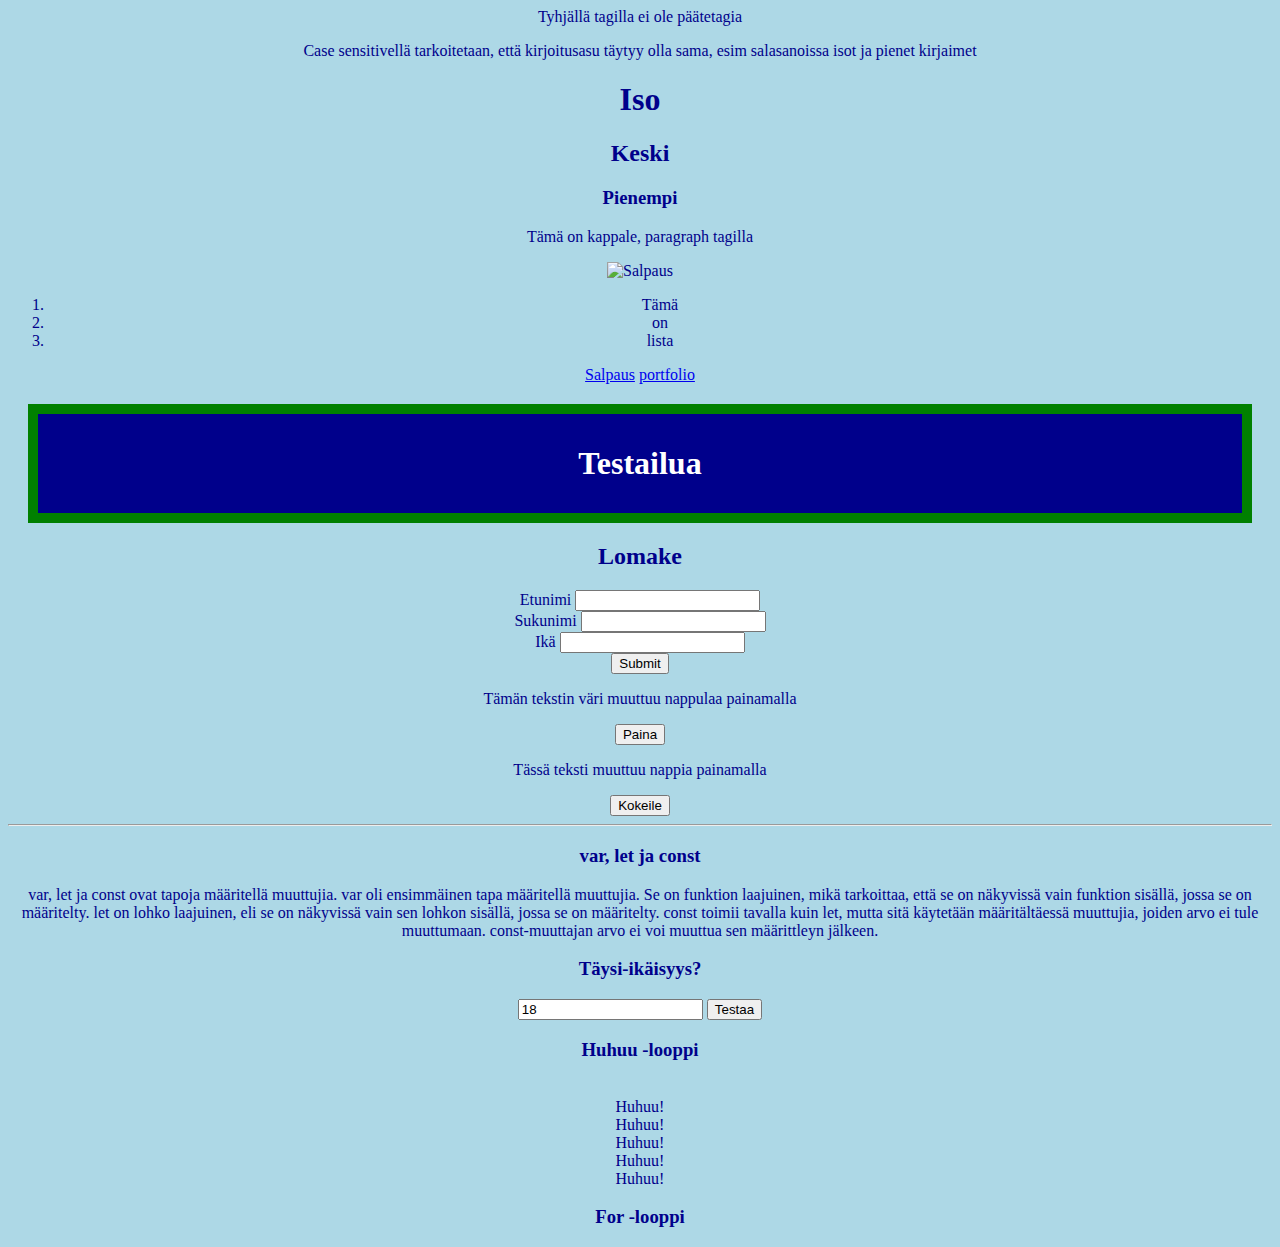
==== index.html @ e63397b6 "asd" ====
<html>
<body>
<head>
<title>Otsikko</title>
<style>
    .myDiv:hover {border-radius: 25px;}
    .myDiv{
        border: green;
        border-style: solid;
        border-width: 10px;
        padding: 10px;
        margin: 20px;
        background-color: darkblue;
        text-align: center;
        -webkit-text-fill-color: white;
    }
    body{
        background-color: lightblue;
        text-align: center;
        font-family: Tahoma;
        color: darkblue;
    }
</style>

<script>
    function myFunction() {document.getElementById("teksti2").innerHTML = "Näin se muuttui"} //tämä liittyy nappulaan joka muuttaa tekstiä
</script>
</head>

<p>Tyhjällä tagilla ei ole päätetagia</p> <!--Miten tyhjän tagin käyttö eroaa muiden tagien käytöstä?
-->
<p>Case sensitivellä tarkoitetaan, että kirjoitusasu täytyy olla sama, esim salasanoissa isot ja pienet kirjaimet</p> <!--Mitä Case sensitive tarkoitta?-->
<h1>Iso</h1>
<h2>Keski</h2>
<h3>Pienempi</h3>
<p>Tämä on kappale, paragraph tagilla</p>

<img src="https://upload.wikimedia.org/wikipedia/commons/thumb/6/66/Salpaus-logo-alateksti-rgb-oranssi300.jpg/375px-Salpaus-logo-alateksti-rgb-oranssi300.jpg" alt="Salpaus"> <!--näin lisätään kuva-->

<ol>
<li>Tämä</li> <!--tämä on numeroitu lista-->
<li>on</li>
<li>lista</li>
</ol>

<a href="https://www.salpaus.fi/">Salpaus</a> <!--tämä on linkki salpauksen sivuille-->
<a href="C:\Users\eduhenrikau\kooditeht\htmltehtävä\portfolio.html">portfolio</a>

<div class="myDiv">
    <h1>Testailua</h1>
</div>
<h2>Lomake</h2>

<form>
<label for="Etunimi">Etunimi</label>
<input type="text" id="Etunimi" name="Etunimi" value="">
<br> <!--pakotettu rivinvaihto-->
<label for="Sukunimi">Sukunimi</label>
<input type="text" id="Sukunimi" name="Sukunimi" value="">
<br>
<label for="Ikä">Ikä</label>
<input type="number" id="Ikä" name="Ikä" value="">
<br>
<input type="submit"> <!--lähetä nappula-->
</form>

<p id="teksti">Tämän tekstin väri muuttuu nappulaa painamalla</p>
<button type="button" onclick="document.getElementById('teksti').style.color = 'green'">Paina</button> 
<p id="teksti2">Tässä teksti muuttuu nappia painamalla</p>
<button type="button" onclick="myFunction().getElementById('teksti2')">Kokeile</button>
<hr>

<h3>var, let ja const</h3>
<p>var, let ja const ovat tapoja määritellä muuttujia. var oli ensimmäinen tapa määritellä muuttujia. Se on funktion laajuinen, mikä tarkoittaa, että se on näkyvissä vain funktion sisällä, jossa se on määritelty.
    let on lohko laajuinen, eli se on näkyvissä vain sen lohkon sisällä, jossa se on määritelty. const toimii tavalla kuin let, mutta sitä käytetään määritältäessä muuttujia, joiden arvo ei tule muuttumaan. const-muuttajan arvo ei voi muuttua sen määrittleyn jälkeen.
</p>

<h3>Täysi-ikäisyys?</h3>
<input id="age" value="18" />
<button onclick="myFunction1()">Testaa</button>
<p id="demo"></p>
<script>
    function myFunction1() {
        let age = document.getElementById("age").value;
        let voteable = (age < 18) ? "alaikäinen":"täysi-ikäinen";
        document.getElementById("demo").innerHTML = " Olet " + voteable;
    }
</script>

<h3>Huhuu -looppi</h3>

<p id="demo1"></p>

<script>
    let text ="";
    let i = 0
    while (i < 5) {
        text += "<br>Huhuu!"; //tämä on looppi
        i++;
    }
    document.getElementById("demo1").innerHTML = text;
</script>

<h3>For -looppi</h3>

<p id="demo3"></p>

<script>
    const eläimet = ["Koira", "Kissa", "Hevonen", "Hiiri", "Marsu"]
    let fLen = eläimet;

    let text = "<ul>";
    for (let i = 0; i < fLen; i++) {
        text += "<li>" + eläimet[i] + "</li>";
    }
    text += "</ul>" ;

    document.getElementById("demo3").innerHTML = text;
</script>

</body>
</html>
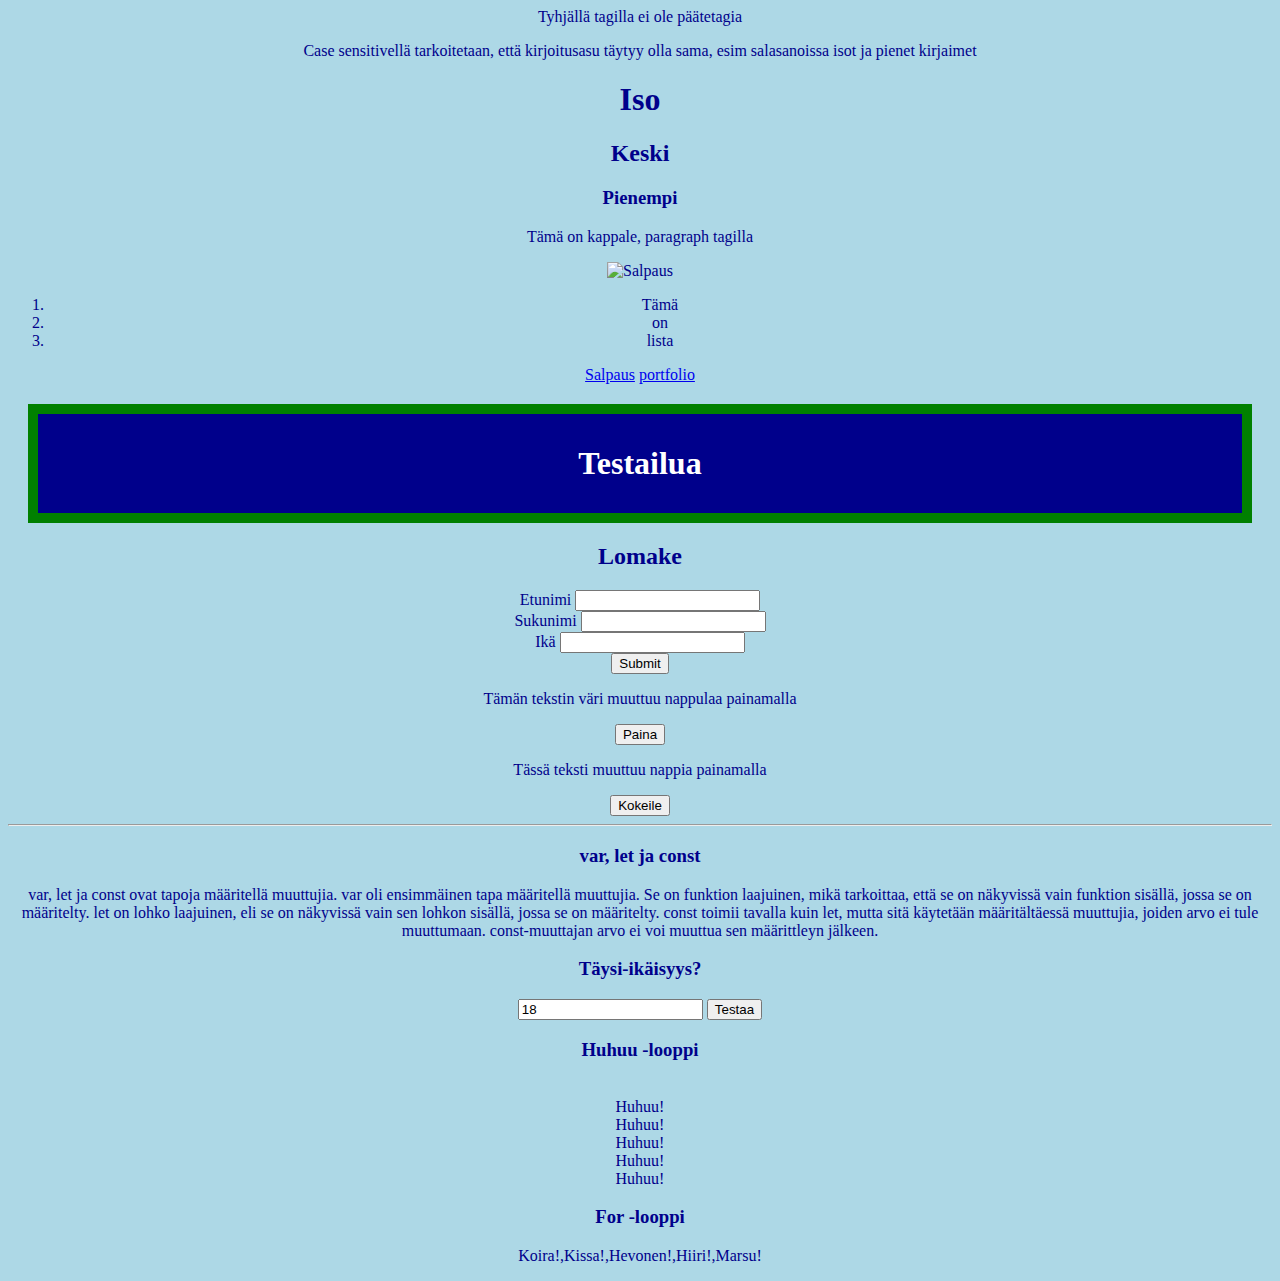
==== commit 21a16b31: "forlooppi" ====
--- a/index.html
+++ b/index.html
@@ -22,6 +22,8 @@
     }
 </style>
 
+<!-- <link rel="stylesheet" href="tyylit.css"> tällä tavalla linkität erillisen css tiedoston-->
+
 <script>
     function myFunction() {document.getElementById("teksti2").innerHTML = "Näin se muuttui"} //tämä liittyy nappulaan joka muuttaa tekstiä
 </script>
@@ -44,7 +46,7 @@
 </ol>
 
 <a href="https://www.salpaus.fi/">Salpaus</a> <!--tämä on linkki salpauksen sivuille-->
-<a href="C:\Users\eduhenrikau\kooditeht\htmltehtävä\portfolio.html">portfolio</a>
+<a href="file:///C:/Users/eduhenrikau/kooditeht/asd/Elsa-palautukset/portfolio.html">portfolio</a>
 
 <div class="myDiv">
     <h1>Testailua</h1>
@@ -103,19 +105,16 @@
 
 <h3>For -looppi</h3>
 
-<p id="demo3"></p>
+<p id="demo2"></p>
 
 <script>
-    const eläimet = ["Koira", "Kissa", "Hevonen", "Hiiri", "Marsu"]
-    let fLen = eläimet;
+const array =["Koira", "Kissa", "Hevonen", "Hiiri", "Marsu"];
+for (let i = 0; i < array.length; i++) {
+    array[i] += "!";
+}
+document.getElementById("demo2").innerHTML = array;
+console.log(array);
 
-    let text = "<ul>";
-    for (let i = 0; i < fLen; i++) {
-        text += "<li>" + eläimet[i] + "</li>";
-    }
-    text += "</ul>" ;
-
-    document.getElementById("demo3").innerHTML = text;
 </script>
 
 </body>
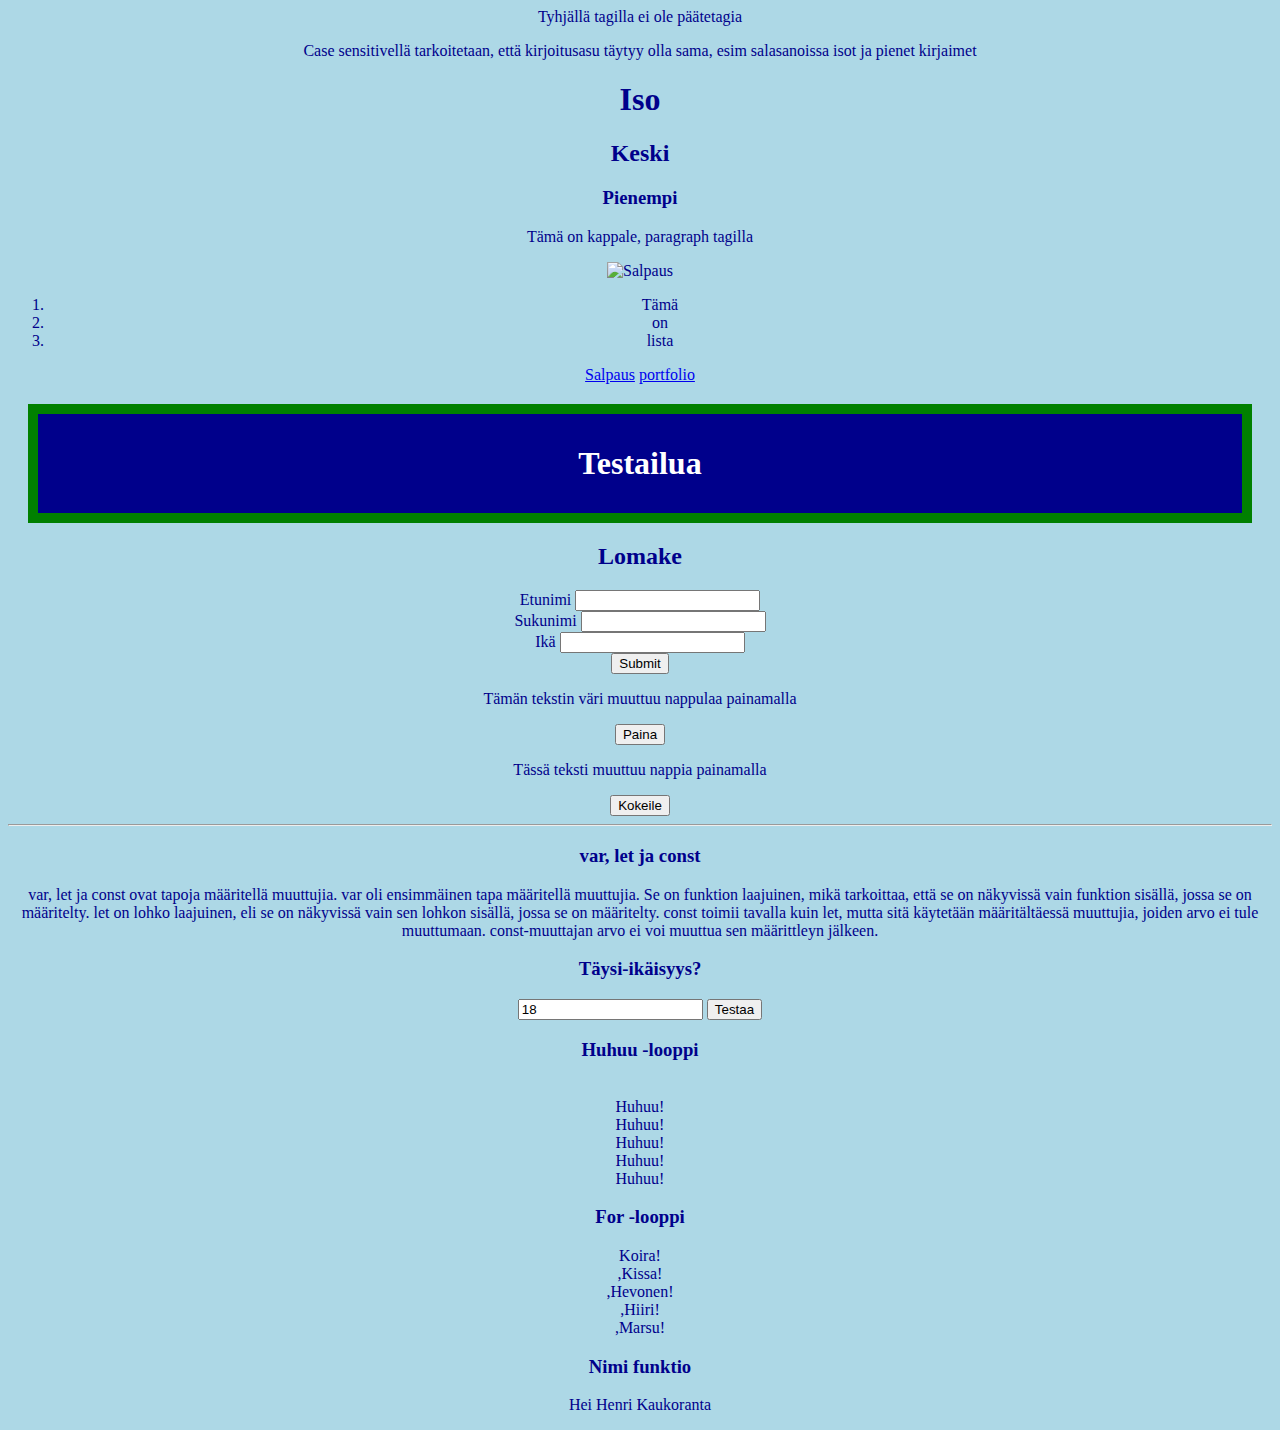
==== commit b7646079: "javascript" ====
--- a/index.html
+++ b/index.html
@@ -110,11 +110,19 @@
 <script>
 const array =["Koira", "Kissa", "Hevonen", "Hiiri", "Marsu"];
 for (let i = 0; i < array.length; i++) {
-    array[i] += "!";
+    array[i] += "!" + "<br>";
 }
 document.getElementById("demo2").innerHTML = array;
 console.log(array);
+</script>
 
+<h3>Nimi funktio</h3>
+
+<p id="demo3"></p>
+
+<script>
+const person = {firstName:"Henri ", lastName:"Kaukoranta"};
+document.getElementById("demo3").innerHTML = text="Hei " + person.firstName + person.lastName;
 </script>
 
 </body>
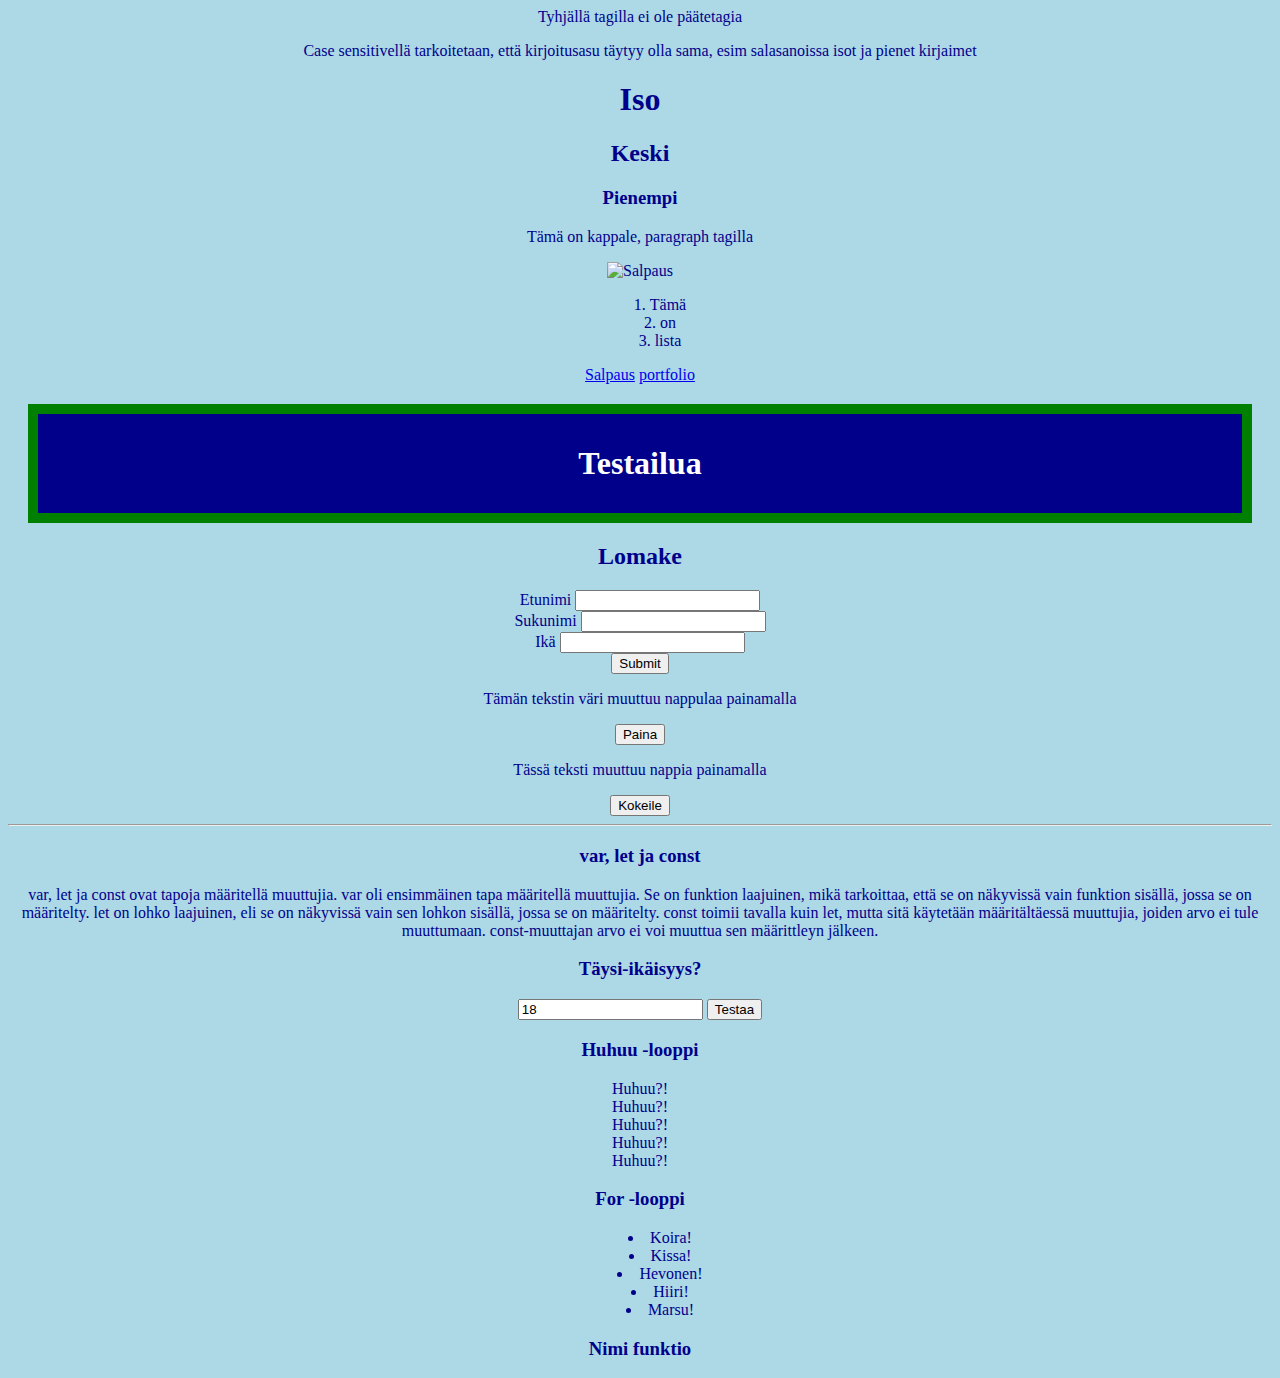
==== commit 1c640202: "jatka kotona" ====
--- a/index.html
+++ b/index.html
@@ -17,6 +17,7 @@
     body{
         background-color: lightblue;
         text-align: center;
+        list-style-position: inside;
         font-family: Tahoma;
         color: darkblue;
     }
@@ -97,7 +98,7 @@
     let text ="";
     let i = 0
     while (i < 5) {
-        text += "<br>Huhuu!"; //tämä on looppi
+        text += "Huhuu?!<br>"; //tämä on looppi
         i++;
     }
     document.getElementById("demo1").innerHTML = text;
@@ -105,24 +106,19 @@
 
 <h3>For -looppi</h3>
 
-<p id="demo2"></p>
+<ul id="demo2"></ul>
 
 <script>
 const array =["Koira", "Kissa", "Hevonen", "Hiiri", "Marsu"];
+const arrayele = document.getElementById("demo2")
 for (let i = 0; i < array.length; i++) {
-    array[i] += "!" + "<br>";
+    arrayele.innerHTML += "<li>" + array[i] + "!</li>";
 }
-document.getElementById("demo2").innerHTML = array;
-console.log(array);
 </script>
 
 <h3>Nimi funktio</h3>
+<!-- tee tähän formi josta funktio saa nimet-->
 
-<p id="demo3"></p>
-
-<script>
-const person = {firstName:"Henri ", lastName:"Kaukoranta"};
-document.getElementById("demo3").innerHTML = text="Hei " + person.firstName + person.lastName;
 </script>
 
 </body>
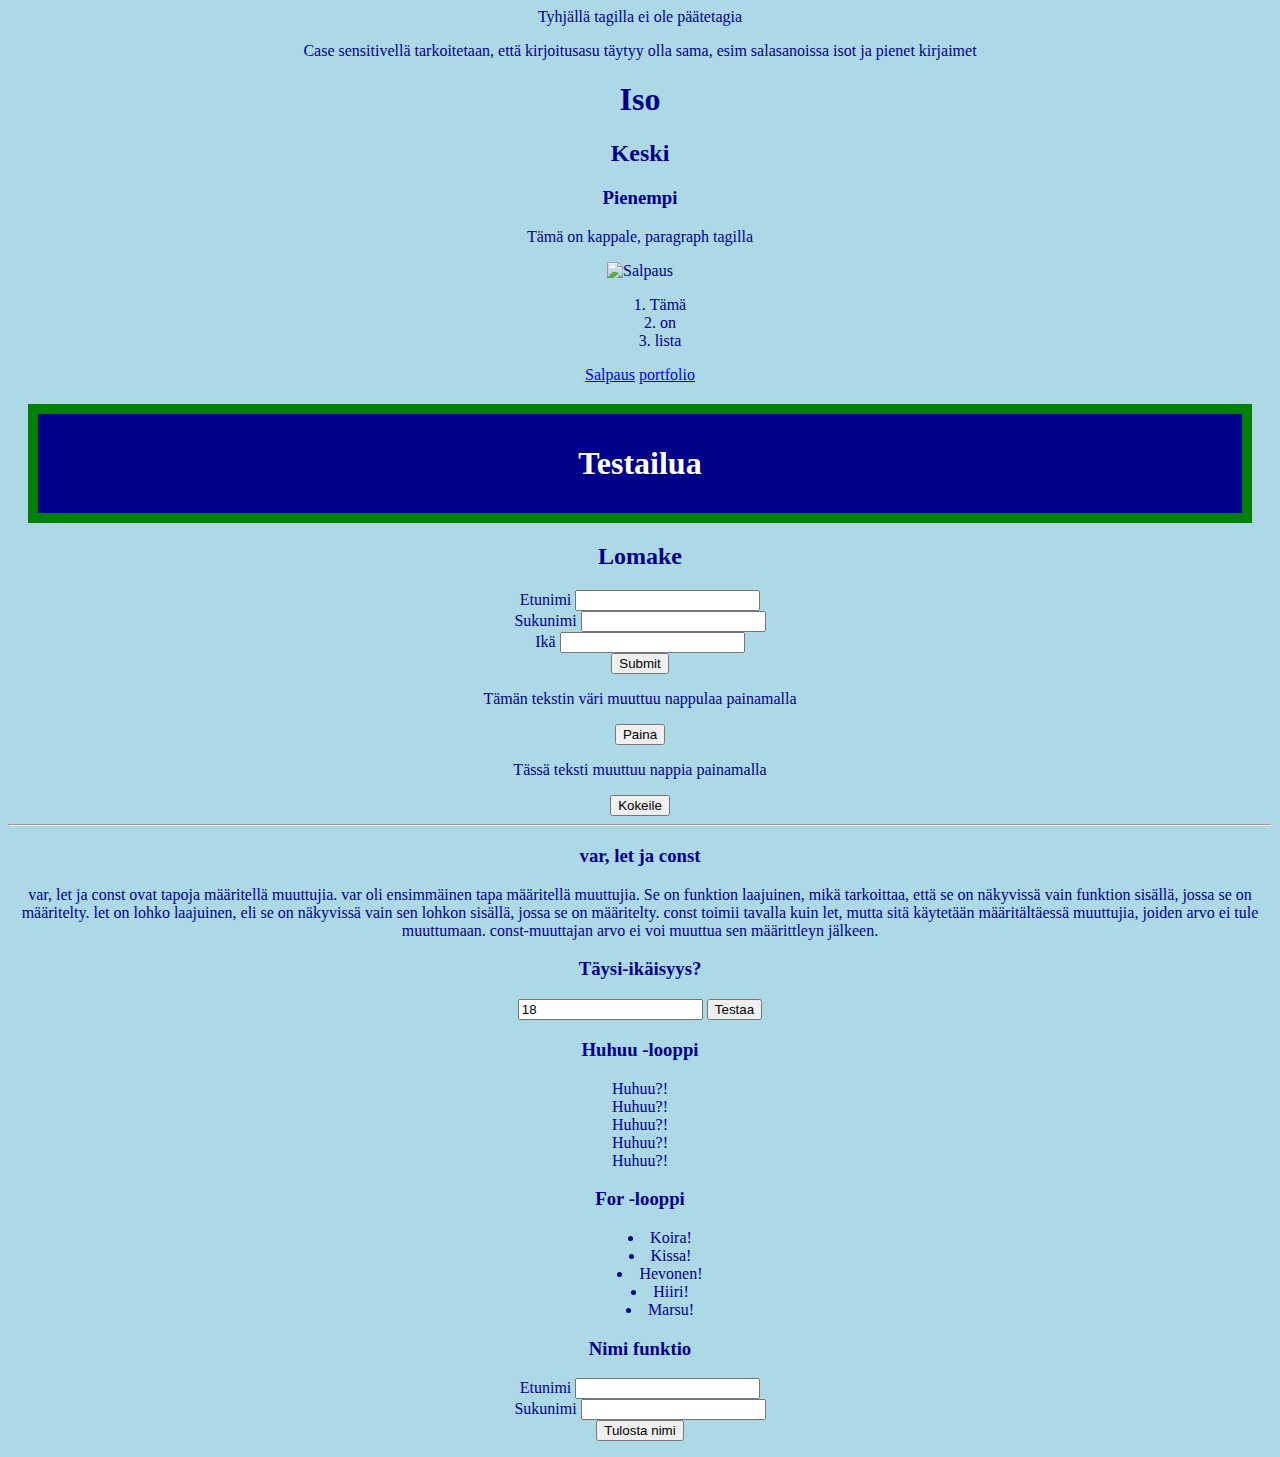
==== commit bc8291e4: "kesken" ====
--- a/index.html
+++ b/index.html
@@ -117,9 +117,25 @@
 </script>
 
 <h3>Nimi funktio</h3>
-<!-- tee tähän formi josta funktio saa nimet-->
+
+<form>
+    <label for="Etunimi">Etunimi</label>
+    <input type="text" id="enimi" name="Etunimi" value="">
+    <br>
+    <label for="Sukunimi">Sukunimi</label>
+    <input type="text" id="snimi" name="Sukunimi" value="">
+    <br>
+    <button onclick="tulostaNimi()">Tulosta nimi</button>
+    </form>
+
+<p id="tuloste"></p>
+
+<script>
+document.getElementById("enimi").value;
+document.getElementById("snimi").value;
+
+function tulostaNimi(enimi, snimi);
 
 </script>
-
 </body>
 </html>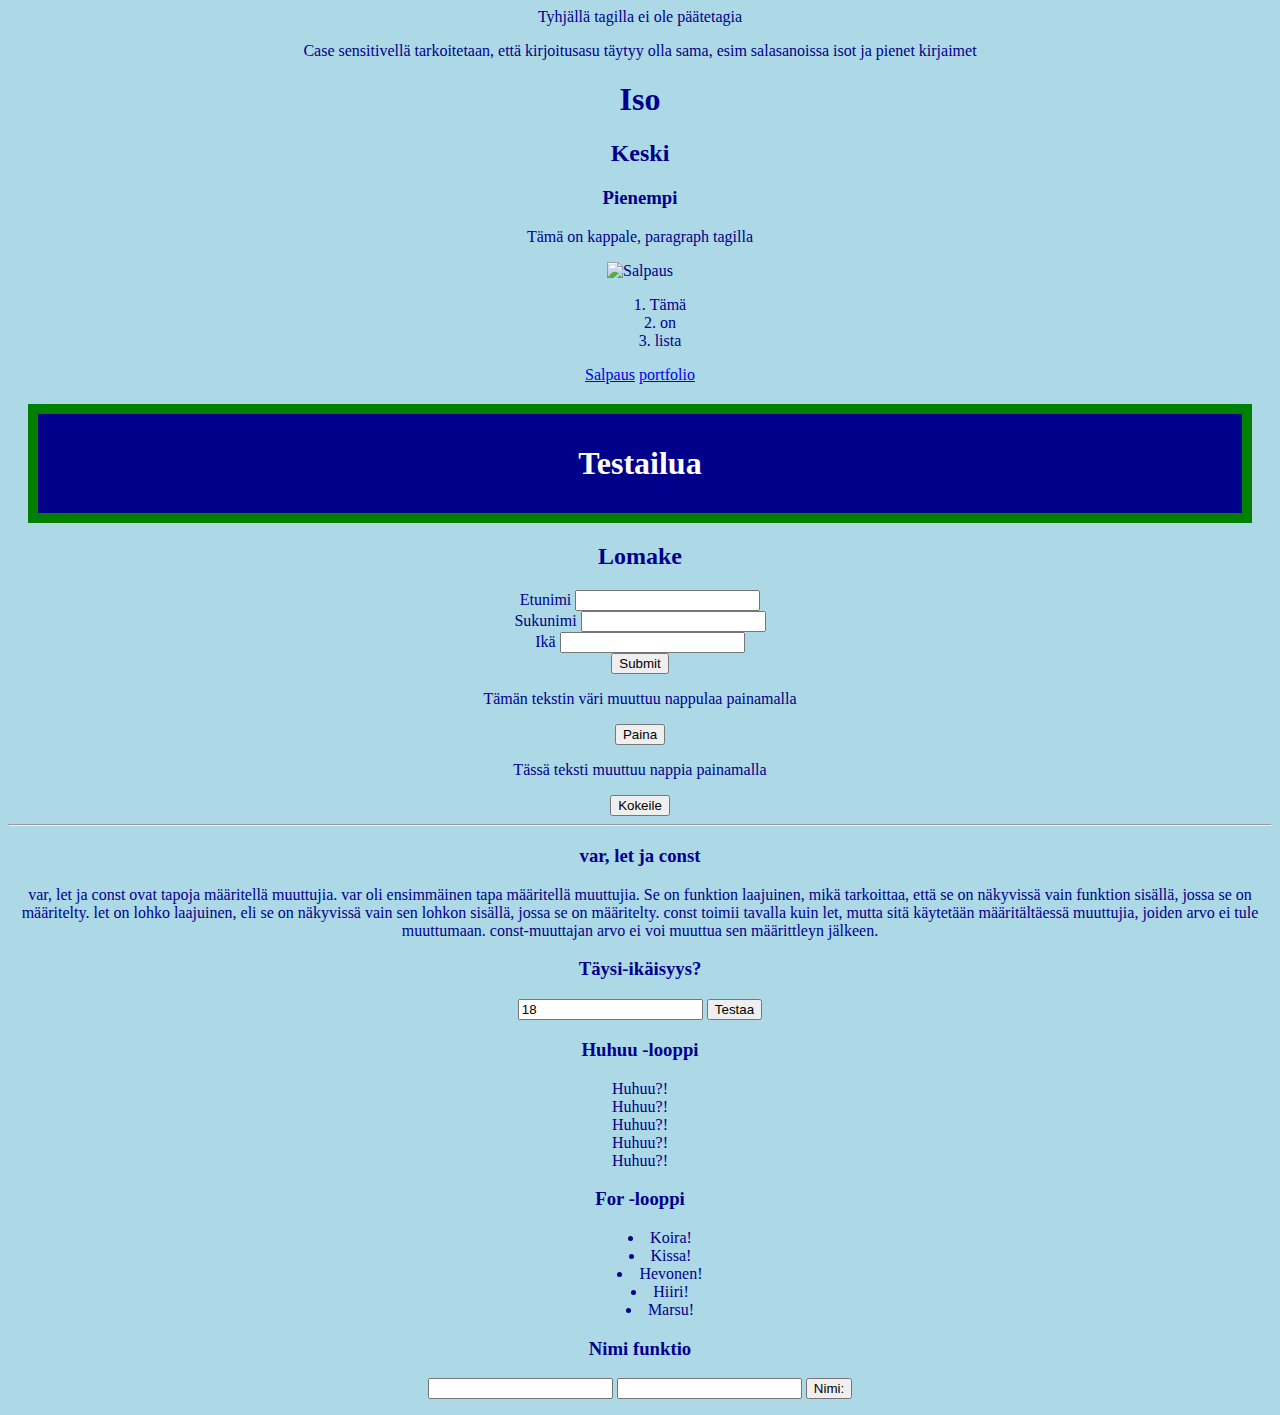
==== commit 03e81faf: "nyt toimii kaikki" ====
--- a/index.html
+++ b/index.html
@@ -118,24 +118,21 @@
 
 <h3>Nimi funktio</h3>
 
-<form>
-    <label for="Etunimi">Etunimi</label>
-    <input type="text" id="enimi" name="Etunimi" value="">
-    <br>
-    <label for="Sukunimi">Sukunimi</label>
-    <input type="text" id="snimi" name="Sukunimi" value="">
-    <br>
-    <button onclick="tulostaNimi()">Tulosta nimi</button>
-    </form>
+<input id="enimi" value="" />
+<input id="snimi" value="" />
+<button onclick="tulosteFunktio()">Nimi:</button>
+<p id="tuloste"></p>
+<script>
+    function nimiFunktio(etunimi, sukunimi) {
+        return etunimi + " " + sukunimi;   
+    }
+    function tulosteFunktio() {
+        const etunimi = document.getElementById("enimi").value;
+        const sukunimi = document.getElementById("snimi").value;
+        const nimi = nimiFunktio(etunimi, sukunimi);
+        document.getElementById("tuloste").innerHTML = "Hei " + nimi;
+    }
+</script>
 
-<p id="tuloste"></p>
-
-<script>
-document.getElementById("enimi").value;
-document.getElementById("snimi").value;
-
-function tulostaNimi(enimi, snimi);
-
-</script>
 </body>
 </html>